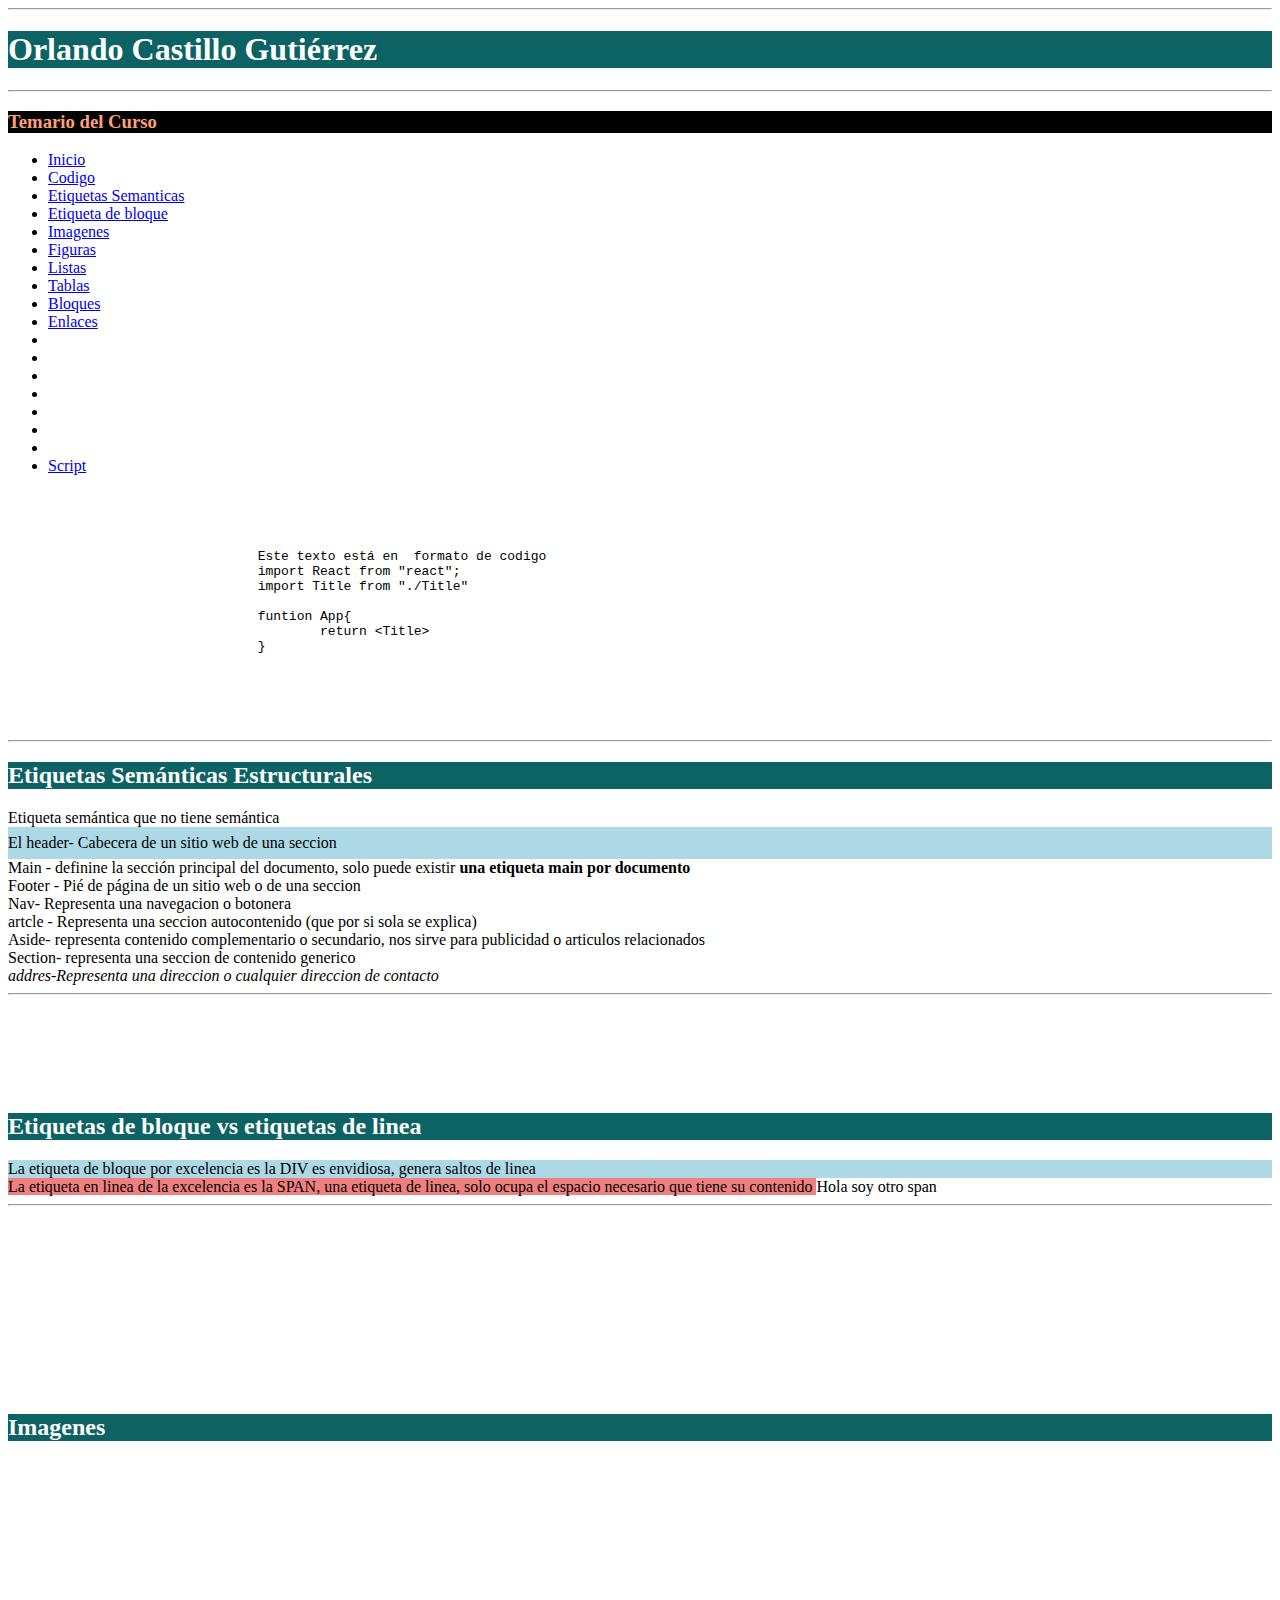
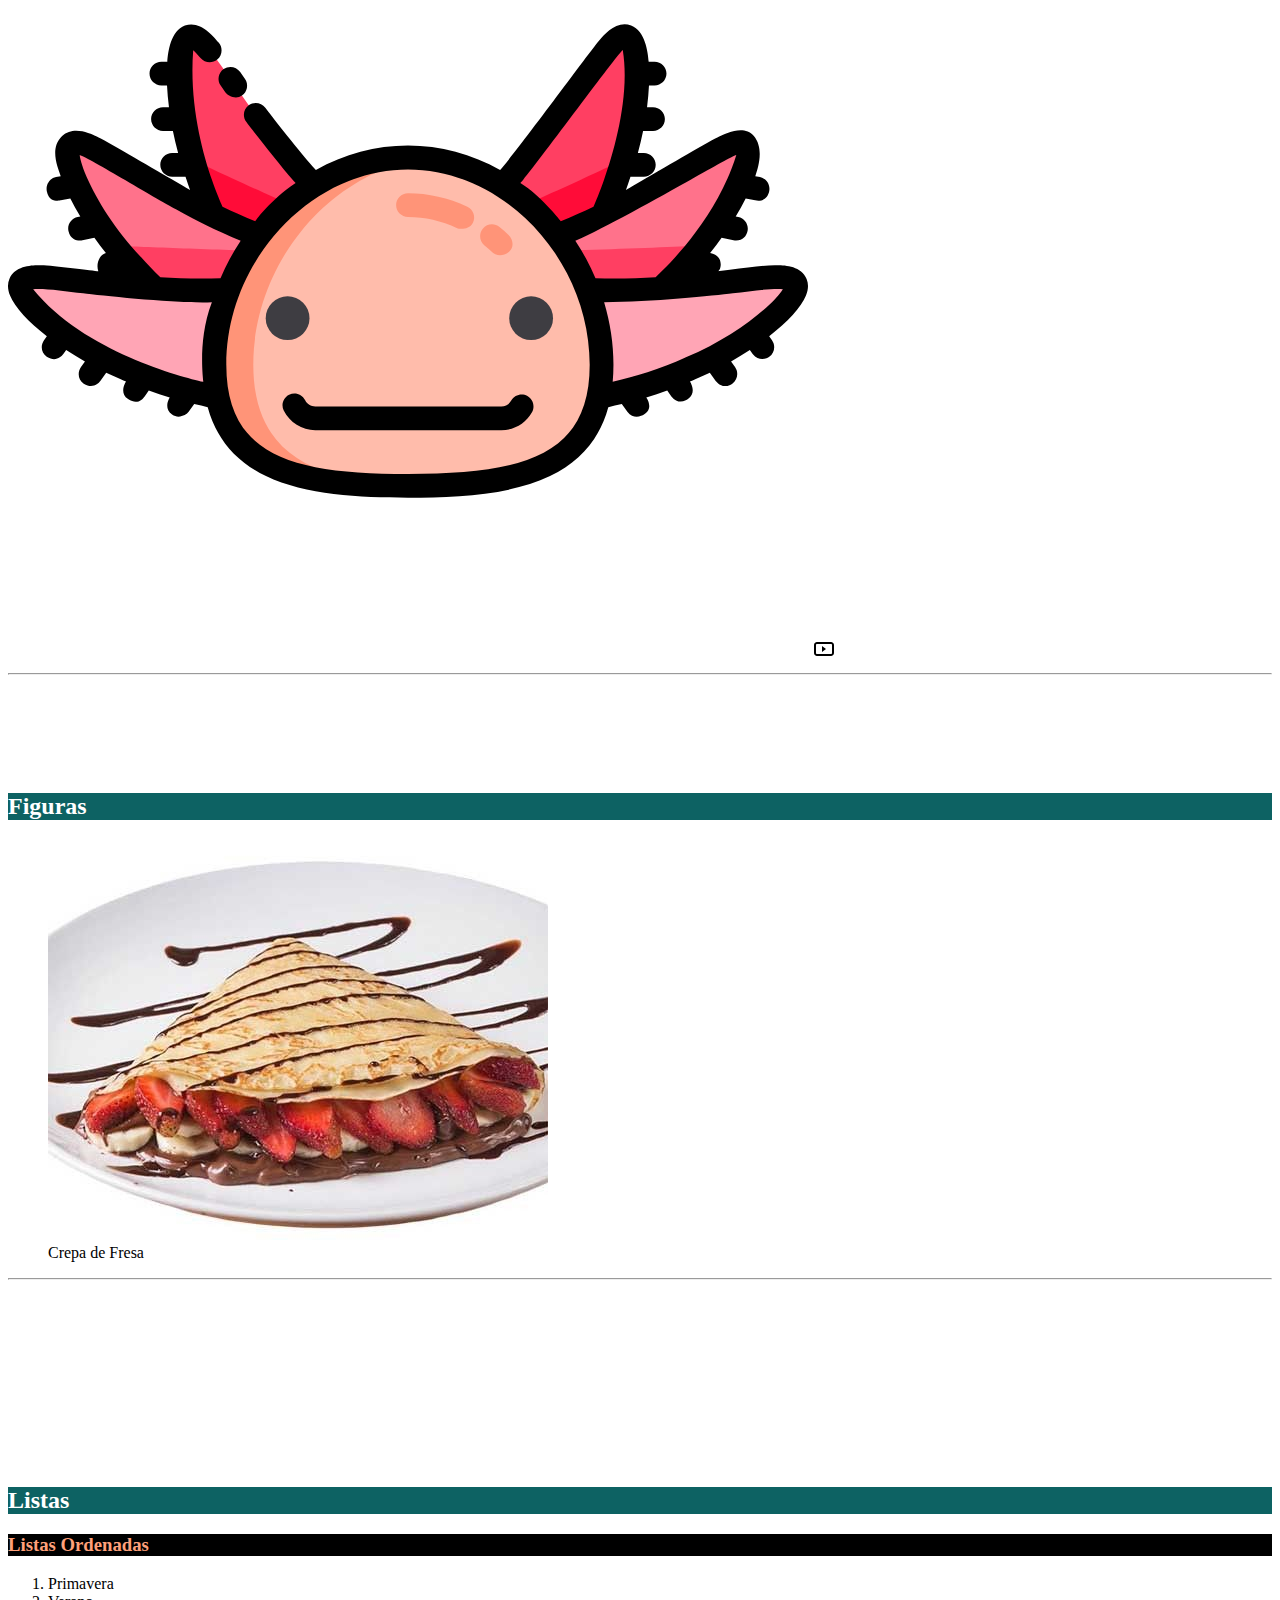
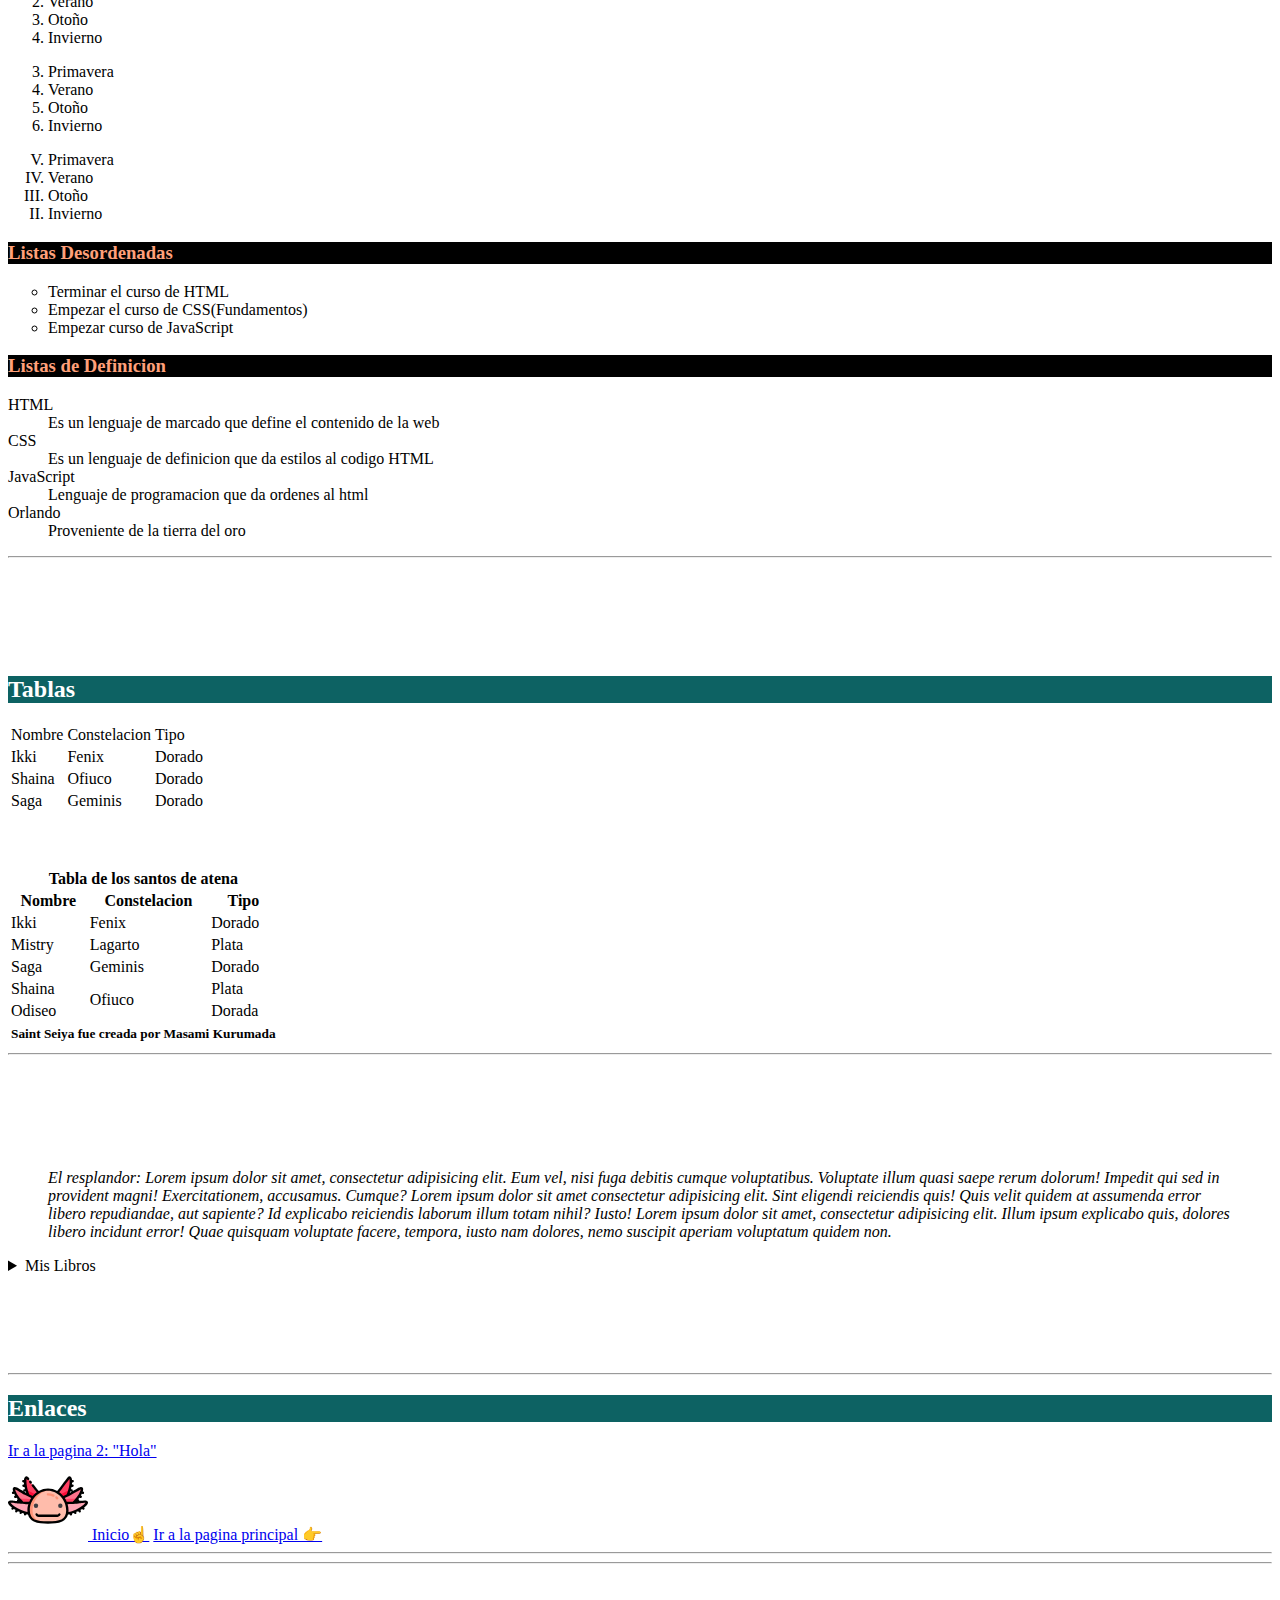
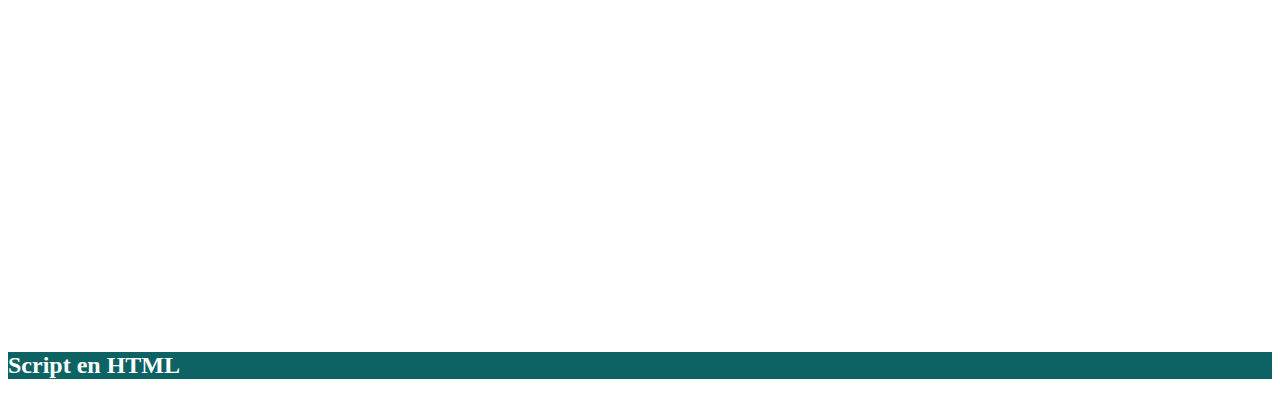
==== index.html @ cac59d76 "Pagina Web con Spring Boot" ====
<!DOCTYPE html>
<html lang="es">

<head>
	<meta charset="UTF-8" />
	<meta http-equiv="X-UA-Compatible" content="IE=edge" />
	<meta name="viewport" content="width=device-width, initial-scale=1.0" />
	<title>Mi Portafolio</title>
	<link rel="stylesheet" href="assets/style.css" />
	<link rel="icon" href="img/ajolote-amphibian-svgrepo-com.svg" type="svg">
</head>

<body>
	<hr />
	<h1 id="inicio">Orlando Castillo Gutiérrez</h1>
	<hr />
	<h3>Temario del Curso</h3>
	<ul>
		
		<li><a href="index.html#inicio">Inicio</a></li>
		<li><a href="index.html#codigo">Codigo</a></li>
		<li><a href="index.html#etiquetas-semanticas">Etiquetas Semanticas</a></li>
		<li><a href="index.html#etiqueta-de-bloque">Etiqueta de bloque</a></li>
		<li><a href="index.html#imagenes">Imagenes</a></li>
		<li><a href="index.html#figuras">Figuras</a></li>
		<li><a href="index.html#listas">Listas</a></li>
		<li><a href="index.html#tablas">Tablas</a></li>
		<li><a href="index.html#bloques">Bloques</a></li>
		<li><a href="index.html#enlaces">Enlaces</a></li>
		<li><a href="index.html#"></a></li>
		<li><a href="index.html#"></a></li>
		<li><a href="index.html#"></a></li>
		<li><a href="index.html#"></a></li>
		<li><a href="index.html#"></a></li>
		<li><a href="index.html#"></a></li>
		<li><a href="index.html#"></a></li>
		<li ><a href="index.html#mensajes-por-consola">Script</a></li>
	</ul>
	<pre id="codigo">
		<p>
			<code>
				Este texto está en  formato de codigo
				import React from "react";
				import Title from "./Title"

				funtion App{
					return &lt;Title&gt;
				}
			</code>
		</p>
	</pre>
	<hr />

	<h2 id="etiquetas-semanticas">Etiquetas Semánticas Estructurales</h2>

	<div>Etiqueta semántica que no tiene semántica</div>
	<header>El header- Cabecera de un sitio web de una seccion</header>
	<main>
		Main - definine la sección principal del documento, solo puede existir
		<b>una etiqueta main por documento</b>
	</main>
	<footer>Footer - Pié de página de un sitio web o de una seccion</footer>
	<nav>Nav- Representa una navegacion o botonera</nav>
	<article>
		artcle - Representa una seccion autocontenido (que por si sola se explica)
	</article>
	<aside>
		Aside- representa contenido complementario o secundario, nos sirve para
		publicidad o articulos relacionados
	</aside>
	<section>Section- representa una seccion de contenido generico</section>
	<address>
		addres-Representa una direccion o cualquier direccion de contacto
	</address>

	<hr />
	<br><br><br><br><br>
	<h2 id="etiqueta-de-bloque">Etiquetas de bloque vs etiquetas de linea</h2>
	<div style="background-color: lightblue">
		La etiqueta de bloque por excelencia es la DIV es envidiosa, genera saltos
		de linea
	</div>
	<span style="background-color: lightcoral">
		La etiqueta en linea de la excelencia es la SPAN, una etiqueta de linea,
		solo ocupa el espacio necesario que tiene su contenido
	</span>
	<span>Hola soy otro span</span>

	<hr /><br><br><br><br><br><br><br><br><br><br>
	<h2 id="imagenes">Imagenes</h2>
	<img src="img/ajolote-amphibian-svgrepo-com.svg" alt="Ajolote" />
	<svg width="24" height="24" viewBox="0 0 24 24" fill="none" xmlns="http://www.w3.org/2000/svg">
		<path fill-rule="evenodd" clip-rule="evenodd"
			d="M5 7H19C19.5523 7 20 7.44771 20 8V16C20 16.5523 19.5523 17 19 17H5C4.44772 17 4 16.5523 4 16V8C4 7.44772 4.44772 7 5 7ZM2 8C2 6.34315 3.34315 5 5 5H19C20.6569 5 22 6.34315 22 8V16C22 17.6569 20.6569 19 19 19H5C3.34315 19 2 17.6569 2 16V8ZM10 9L14 12L10 15V9Z"
			fill="currentColor" />
	</svg>

	<hr />
	<br><br><br><br><br>

	<h2 id="figuras">Figuras</h2>
	<figure>
		<img src="img/e608fd17cda2dcb74faca3ab8b880b8d.jpg" alt="Crepas" srcset="" />
		<figcaption>Crepa de Fresa</figcaption>
	</figure>

	<hr>
	<br><br><br><br><br><br><br><br><br><br>

	<h2 id="listas">Listas</h2>
	<h3>Listas Ordenadas</h3>
	<ol>
		<li>Primavera</li>
		<li>Verano</li>
		<li>Otoño</li>
		<li>Invierno</li>
	</ol>

	<ol start="3">
		<li>Primavera</li>
		<li>Verano</li>
		<li>Otoño</li>
		<li>Invierno</li>
	</ol>

	<ol reversed start="5" type="I">
		<li>Primavera</li>
		<li>Verano</li>
		<li>Otoño</li>
		<li>Invierno</li>
	</ol>
	<h3>Listas Desordenadas</h3>
	<ul type="circle">
		<li>Terminar el curso de HTML</li>
		<li>Empezar el curso de CSS(Fundamentos)</li>
		<li>Empezar curso de JavaScript</li>
	</ul>

	<h3>Listas de Definicion</h3>
	<dl>
		<dt>HTML</dt>
			<dd>Es un lenguaje de marcado que define el contenido de la web</dd>
		<dt>CSS</dt>
			<dd>Es un lenguaje de definicion que da estilos al codigo HTML</dd>
		<dt>JavaScript
			<dd>Lenguaje de programacion que da ordenes al html</dd>
		</dt>
		<dt>Orlando
			<dd>Proveniente de la tierra del oro</dd>
		</dt>
	</dl>

	<hr>
	<br><br><br><br><br>

	<h2 id="tablas">Tablas</h2>

	<table>
		<tr>
			<td>Nombre</td>
			<td>Constelacion</td>
			<td>Tipo</td>
		</tr>
		<tr>
			<td>Ikki</td>
			<td>Fenix</td>
			<td>Dorado</td>
		</tr>
		<tr>
			<td>Shaina</td>
			<td>Ofiuco</td>
			<td>Dorado</td>
		</tr>
		<tr>
			<td>Saga</td>
			<td>Geminis</td>
			<td>Dorado</td>
		</tr>
	</table>

	<br><br><br>

	<table>
		<thead>
			<tr>
				<th colspan="3">Tabla de los santos de atena</th>
			</tr>
			<tr>
				<th>Nombre</th>
				<th>Constelacion</th>
				<th>Tipo</th>
			</tr>
		</thead>

		<tbody>
			<tr>
				<td>Ikki</td>
				<td>Fenix</td>
				<td>Dorado</td>
			</tr>
			<tr>
				<td>Mistry</td>
				<td>Lagarto</td>
				<td>Plata</td>
			</tr>
			<tr>
				<td>Saga</td>
				<td>Geminis</td>
				<td>Dorado</td>
			</tr>
			<tr>
				<td>Shaina</td>
				<td rowspan="2">Ofiuco</td>
				<td>Plata</td>
			</tr>
			<tr>
				<td>Odiseo</td>
				<td>Dorada</td>
			</tr>
		</tbody>
		<tfoot>
			<tr>
				<th colspan="3"><small>Saint Seiya fue creada por Masami Kurumada</small></th>
			</tr>
		</tfoot>
	</table>

	<hr>
<br><br><br><br><br>
	<blockquote id="bloques"><i>El resplandor: Lorem ipsum dolor sit amet, consectetur adipisicing elit. Eum vel, nisi fuga debitis
			cumque voluptatibus. Voluptate illum quasi saepe rerum dolorum! Impedit qui sed in provident magni!
			Exercitationem, accusamus. Cumque?
			Lorem ipsum dolor sit amet consectetur adipisicing elit. Sint eligendi reiciendis quis! Quis velit quidem at
			assumenda error libero repudiandae, aut sapiente? Id explicabo reiciendis laborum illum totam nihil? Iusto!
			Lorem ipsum dolor sit amet, consectetur adipisicing elit. Illum ipsum explicabo quis, dolores libero
			incidunt error! Quae quisquam voluptate facere, tempora, iusto nam dolores, nemo suscipit aperiam voluptatum
			quidem non.
		</i></blockquote>
	<details>
		<summary>Mis Libros</summary>
		<p>IT</p>
		<p>El resplandor</p>
		<p>La caza</p>
		<p>El principito</p>
	</details>
	<br><br><br><br><br>
	<hr>
	<h2 id="enlaces">Enlaces</h2>
	<a href="hola.html">Ir a la pagina 2: "Hola"</a>
	<br>
	<a href="https://jonmircha.com/cursos" target="_blank">
		<img src="img/ajolote-amphibian-svgrepo-com.svg" alt="Imagen rota" width="80" height="80">
	</a>
	<a href="index.html#inicio">Inicio☝️</a>
	<a href="libro.html">Ir a la pagina principal 👉</a>
<hr>



	<hr>
	<br><br><br><br><br><br><br><br><br><br><br><br><br><br><br><br><br><br><br><br>
	<h2>Script en HTML</h2>
	<script id="mensajes-por-consola">
		console.log("Hola estamos aprendiendo html");
	</script>
	<script src="assets/codigos.js"></script>
</body>

</html>
---- assets/style.css ----
html{
    scroll-behavior: smooth;
}
h1{
    color: white;
    background-color: rgb(13, 98, 99);;

}
h2{
    color: white;
    background-color: rgb(13, 98, 99);;

}

img{
    max-width: 100%;
    height: auto;
}
h3{
    color:lightsalmon;
    background-color: black;
}
header{
    display: flex;
    background-color: lightblue;
    width: auto;
    height: 2rem;
    align-items: center;
    text-align: center;
}
nav{
    display: flex;
    text-align: center;
    border-color: black;
    align-items: center;
}
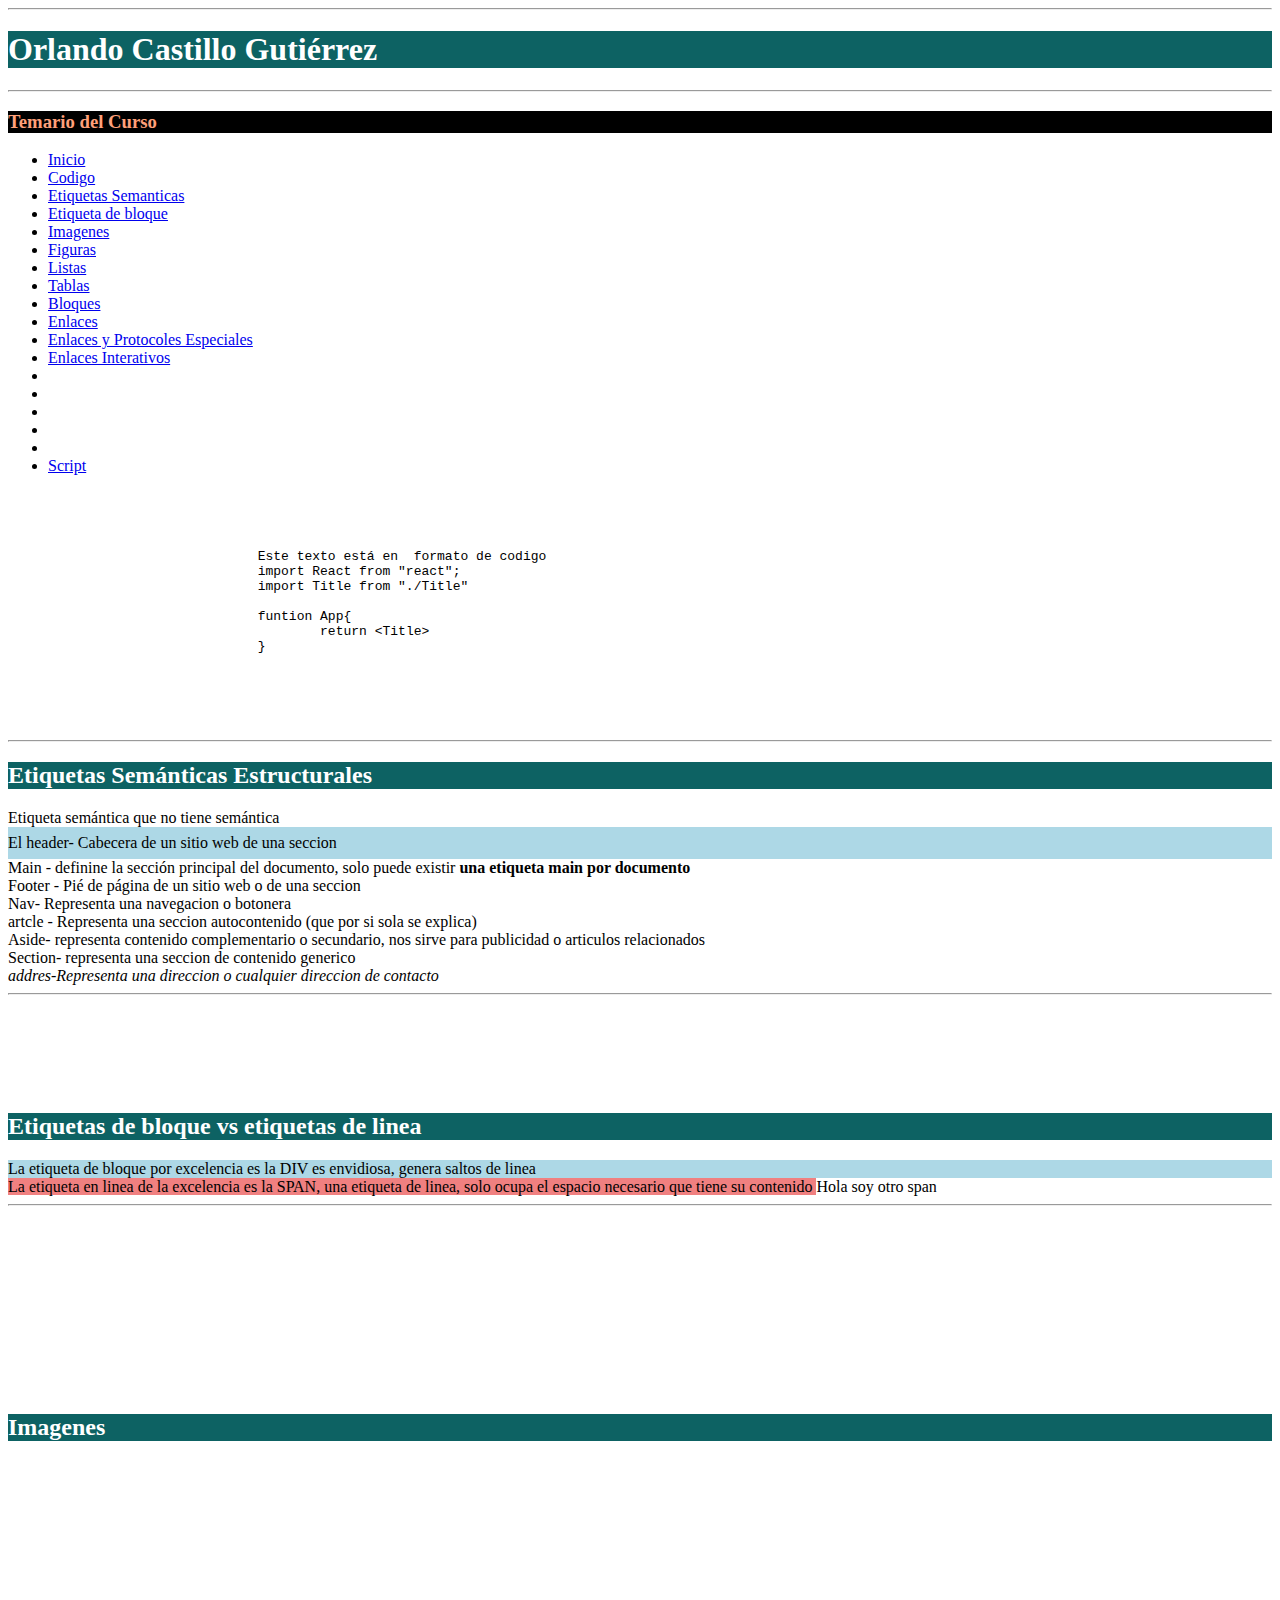
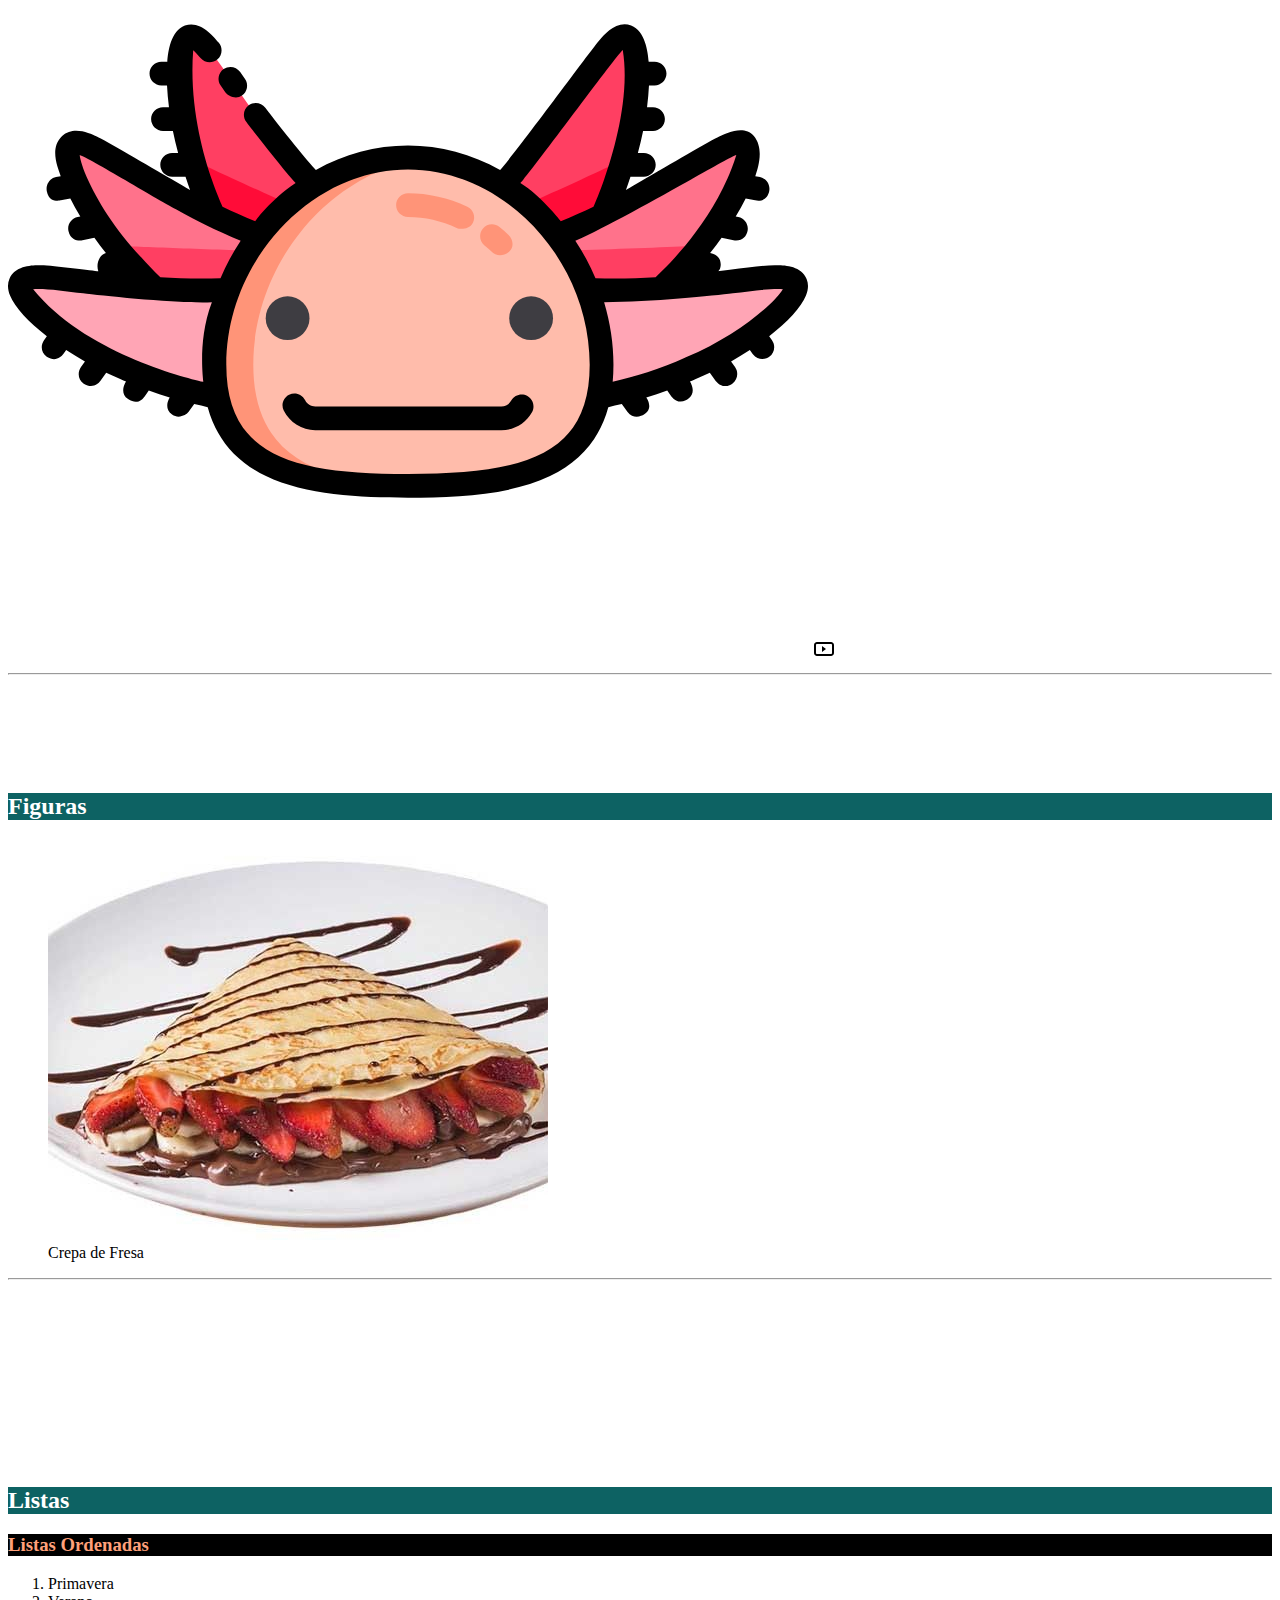
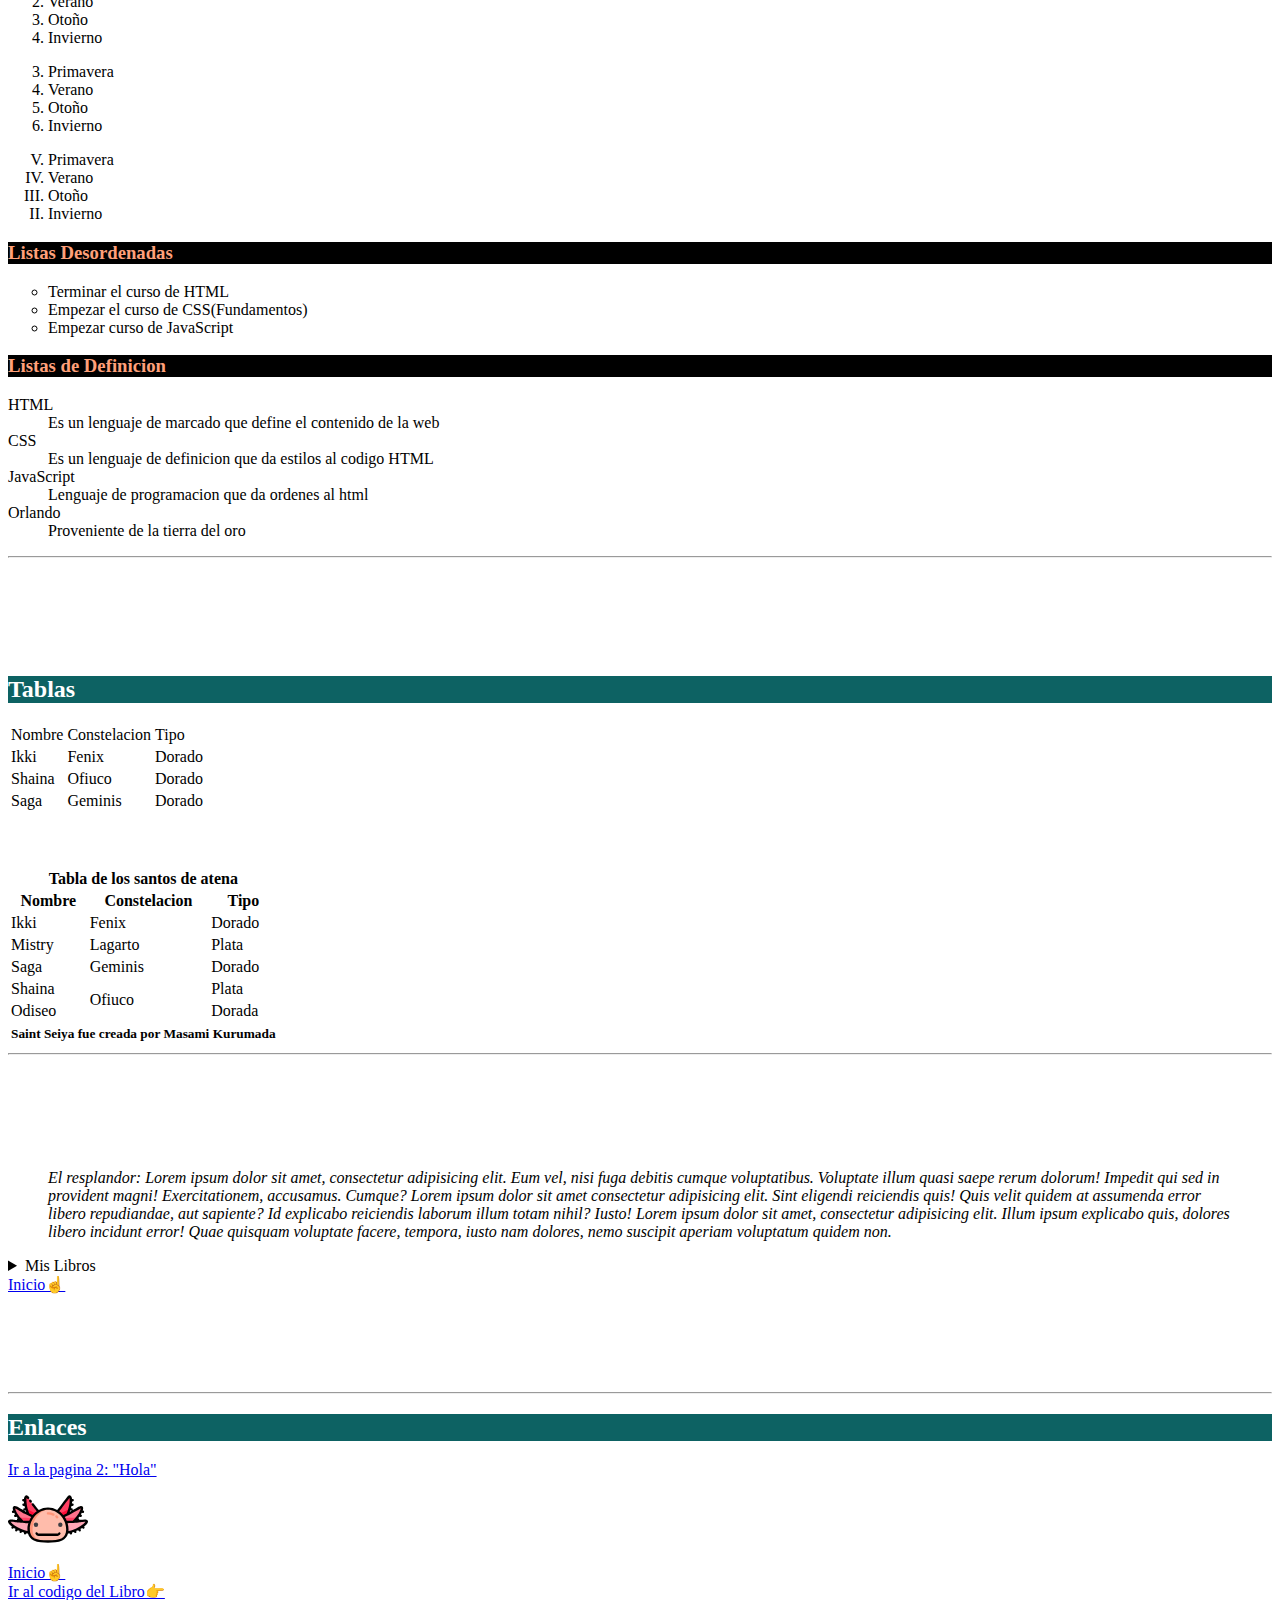
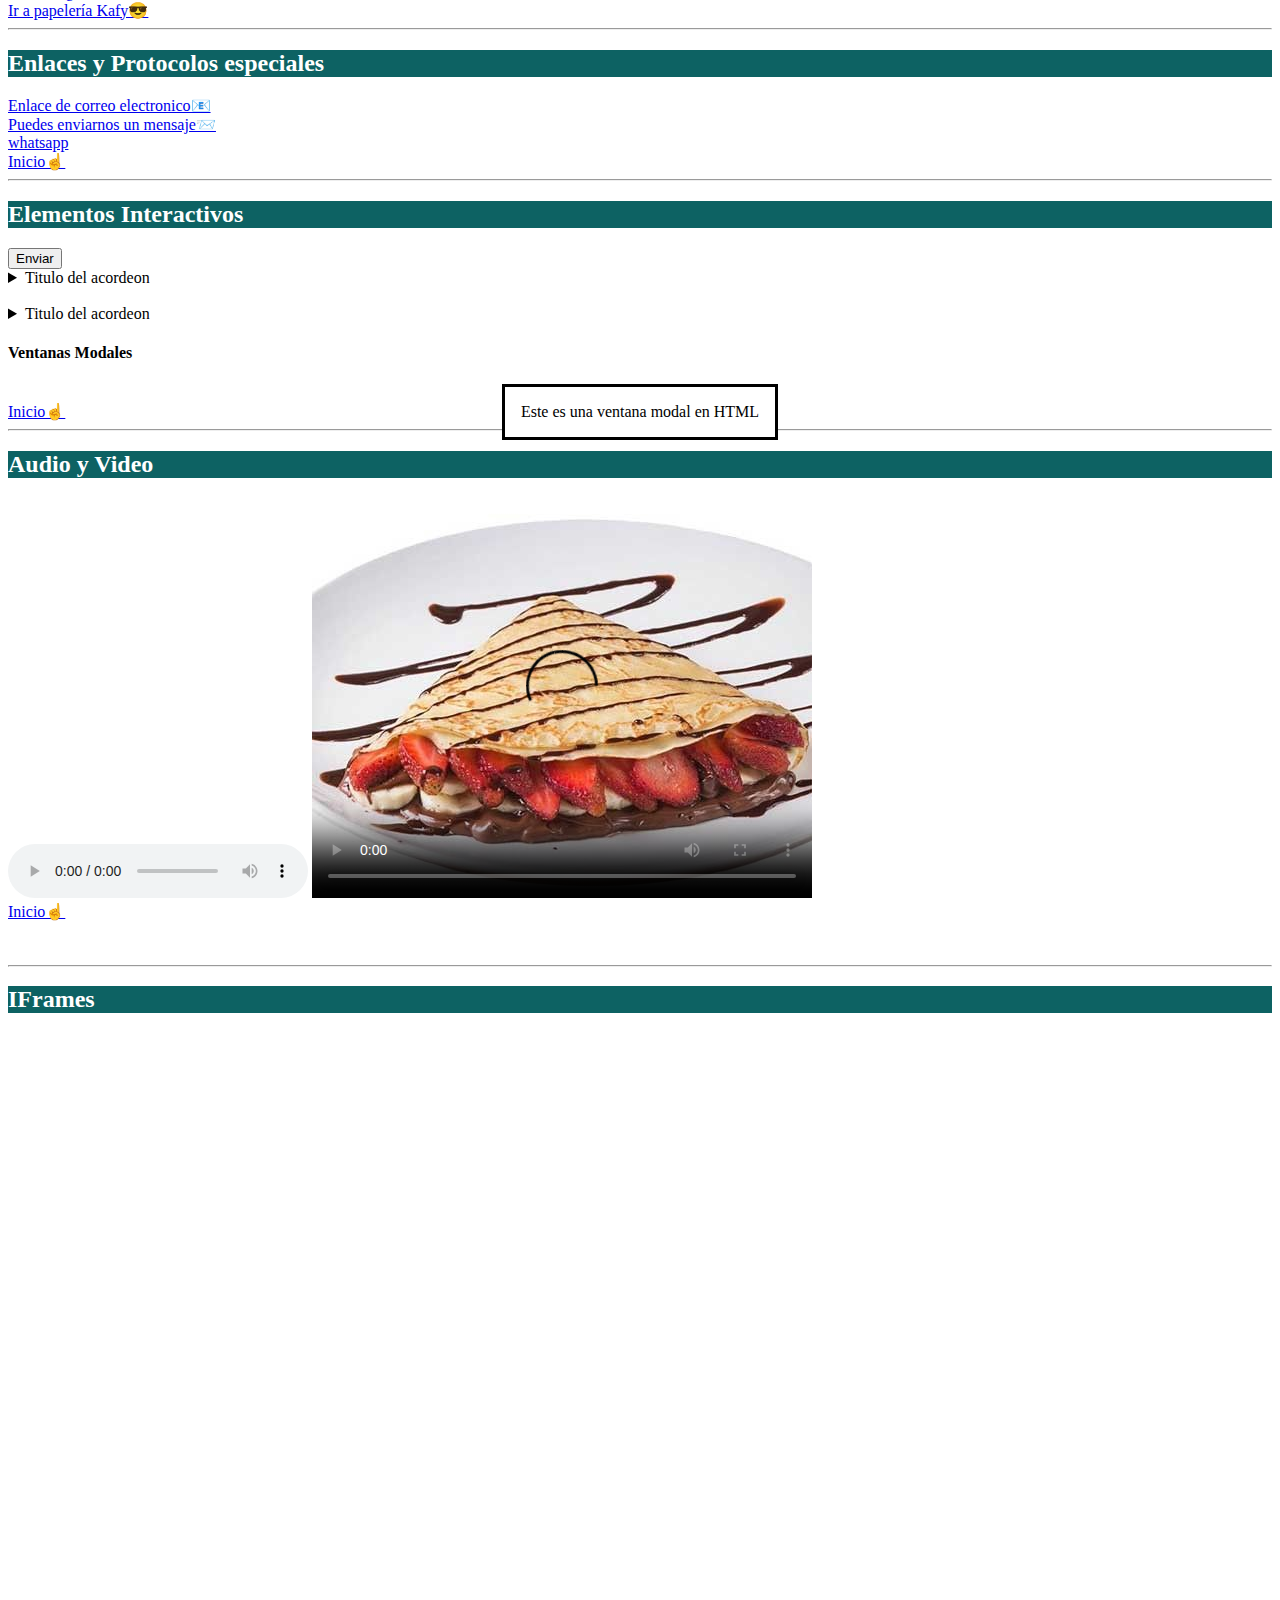
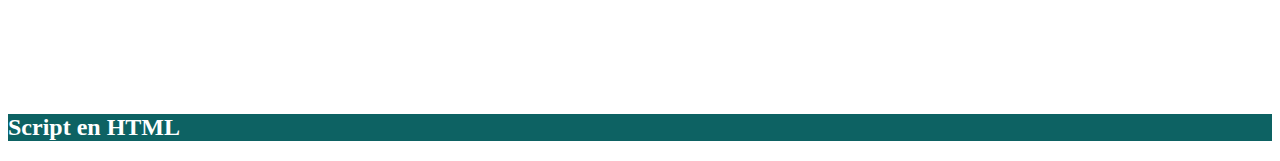
==== commit 65c998b7: "Se agregó más contenido de HTML" ====
--- a/index.html
+++ b/index.html
@@ -16,7 +16,7 @@
 	<hr />
 	<h3>Temario del Curso</h3>
 	<ul>
-		
+
 		<li><a href="index.html#inicio">Inicio</a></li>
 		<li><a href="index.html#codigo">Codigo</a></li>
 		<li><a href="index.html#etiquetas-semanticas">Etiquetas Semanticas</a></li>
@@ -27,14 +27,14 @@
 		<li><a href="index.html#tablas">Tablas</a></li>
 		<li><a href="index.html#bloques">Bloques</a></li>
 		<li><a href="index.html#enlaces">Enlaces</a></li>
-		<li><a href="index.html#"></a></li>
-		<li><a href="index.html#"></a></li>
-		<li><a href="index.html#"></a></li>
-		<li><a href="index.html#"></a></li>
-		<li><a href="index.html#"></a></li>
-		<li><a href="index.html#"></a></li>
-		<li><a href="index.html#"></a></li>
-		<li ><a href="index.html#mensajes-por-consola">Script</a></li>
+		<li><a href="index.html#protocolesEspeciales">Enlaces y Protocoles Especiales</a></li>
+		<li><a href="index.html#elementosInteractivos">Enlaces Interativos</a></li>
+		<li><a href="index.html#"></a></li>
+		<li><a href="index.html#"></a></li>
+		<li><a href="index.html#"></a></li>
+		<li><a href="index.html#"></a></li>
+		<li><a href="index.html#"></a></li>
+		<li><a href="index.html#mensajes-por-consola">Script</a></li>
 	</ul>
 	<pre id="codigo">
 		<p>
@@ -139,14 +139,14 @@
 	<h3>Listas de Definicion</h3>
 	<dl>
 		<dt>HTML</dt>
-			<dd>Es un lenguaje de marcado que define el contenido de la web</dd>
+		<dd>Es un lenguaje de marcado que define el contenido de la web</dd>
 		<dt>CSS</dt>
-			<dd>Es un lenguaje de definicion que da estilos al codigo HTML</dd>
+		<dd>Es un lenguaje de definicion que da estilos al codigo HTML</dd>
 		<dt>JavaScript
-			<dd>Lenguaje de programacion que da ordenes al html</dd>
+		<dd>Lenguaje de programacion que da ordenes al html</dd>
 		</dt>
 		<dt>Orlando
-			<dd>Proveniente de la tierra del oro</dd>
+		<dd>Proveniente de la tierra del oro</dd>
 		</dt>
 	</dl>
 
@@ -226,8 +226,9 @@
 	</table>
 
 	<hr>
-<br><br><br><br><br>
-	<blockquote id="bloques"><i>El resplandor: Lorem ipsum dolor sit amet, consectetur adipisicing elit. Eum vel, nisi fuga debitis
+	<br><br><br><br><br>
+	<blockquote id="bloques"><i>El resplandor: Lorem ipsum dolor sit amet, consectetur adipisicing elit. Eum vel, nisi
+			fuga debitis
 			cumque voluptatibus. Voluptate illum quasi saepe rerum dolorum! Impedit qui sed in provident magni!
 			Exercitationem, accusamus. Cumque?
 			Lorem ipsum dolor sit amet consectetur adipisicing elit. Sint eligendi reiciendis quis! Quis velit quidem at
@@ -243,21 +244,90 @@
 		<p>La caza</p>
 		<p>El principito</p>
 	</details>
-	<br><br><br><br><br>
-	<hr>
+	<div><a href="index.html#inicio">Inicio☝️</a></div>
+
+	<br><br><br><br><br>
+	<hr>
+
+
 	<h2 id="enlaces">Enlaces</h2>
 	<a href="hola.html">Ir a la pagina 2: "Hola"</a>
+
 	<br>
 	<a href="https://jonmircha.com/cursos" target="_blank">
 		<img src="img/ajolote-amphibian-svgrepo-com.svg" alt="Imagen rota" width="80" height="80">
 	</a>
+	<div><a href="index.html#inicio">Inicio☝️</a></div>
+	<div><a href="libro.html">Ir al codigo del Libro👉</a></div>
+	<div><a href="hola.html">Ir a papelería Kafy😎</a></div>
+
+	<hr>
+
+	<h2 id="protocolesEspeciales">Enlaces y Protocolos especiales</h2>
+
+	<div><a href="mailto:orlandocastillog@hotmail.com">Enlace de correo electronico📧</a></div>
+	<div><a href="tel:5523644174">Puedes enviarnos un mensaje📨</a></div>
+	<div><a href="https://api.whatsapp.com/send?phone=525576808681&text=Hola mi amor" target="_blank">whatsapp</a></div>
+	<div><a href="index.html#inicio">Inicio☝️</a></div>
+	<hr>
+	<h2 id="elementosInteractivos">Elementos Interactivos</h2>
+
+	<button onclick="alert('Haz clickeado al boton, Hola')">Enviar</button>
+	<br>
+	<details>
+		<summary>Titulo del acordeon</summary>
+		<article>
+			<h3>Contenido del acordeon</h3>
+			<p>Lorem ipsum dolor sit amet consectetur adipisicing elit. Totam ea fugiat minus cum voluptatem molestiae
+				debitis non odio eligendi. Dolor corrupti quisquam nisi voluptatibus optio sequi dolorum fugiat dicta
+				cum!</p>
+			<img src="img/ajolote-amphibian-svgrepo-com.svg" alt="Ajolote">
+			<p>Molestias praesentium officiis, odio corporis recusandae vitae nemo? Perferendis vero quibusdam quas,
+				exercitationem voluptate saepe tenetur quasi maiores natus. Odit accusantium quaerat autem distinctio
+				illo quam quis temporibus consectetur numquam?</p>
+			<p>Nobis atque, ea voluptas doloremque mollitia alias dignissimos rem voluptates nihil. Ratione blanditiis
+				quae debitis dolorem molestiae itaque dolorum similique assumenda commodi sit repellendus, doloribus
+				pariatur error deleniti perspiciatis. Voluptates?</p>
+		</article>
+
+	</details>
+	<br>
+	<details>
+		<summary>Titulo del acordeon</summary>
+		<article>
+			<h3>Contenido del acordeon</h3>
+			<p>Lorem ipsum dolor sit amet consectetur adipisicing elit. Totam ea fugiat minus cum voluptatem molestiae
+				debitis non odio eligendi. Dolor corrupti quisquam nisi voluptatibus optio sequi dolorum fugiat dicta
+				cum!</p>
+			<img src="img/ajolote-amphibian-svgrepo-com.svg" alt="Ajolote">
+			<p>Molestias praesentium officiis, odio corporis recusandae vitae nemo? Perferendis vero quibusdam quas,
+				exercitationem voluptate saepe tenetur quasi maiores natus. Odit accusantium quaerat autem distinctio
+				illo quam quis temporibus consectetur numquam?</p>
+			<p>Nobis atque, ea voluptas doloremque mollitia alias dignissimos rem voluptates nihil. Ratione blanditiis
+				quae debitis dolorem molestiae itaque dolorum similique assumenda commodi sit repellendus, doloribus
+				pariatur error deleniti perspiciatis. Voluptates?</p>
+		</article>
+
+	</details>
+	<h4>Ventanas Modales</h4>
+	<!--En fase beta y nativamente una ventana de dialogo (Experimental en algunos navegadores)-->
+	<dialog open>
+		Este es una ventana modal en HTML
+	</dialog>
+
+	<br>
 	<a href="index.html#inicio">Inicio☝️</a>
-	<a href="libro.html">Ir a la pagina principal 👉</a>
-<hr>
-
-
-
-	<hr>
+	<hr>
+
+
+	<h2>Audio y Video</h2>
+	<audio src="#" controls preload></audio>
+	<video src="#" controls poster="img/e608fd17cda2dcb74faca3ab8b880b8d.jpg" preload></video>
+	<div><a href="index.html#inicio">Inicio☝️</a></div>
+	<br><br>
+	<hr>
+	<h2>IFrames</h2>
+	<iframe width="560" height="315" src="https://www.youtube.com/embed/-oK6zL01fNM" title="YouTube video player" frameborder="0" allow="accelerometer; autoplay; clipboard-write; encrypted-media; gyroscope; picture-in-picture; web-share" allowfullscreen></iframe>
 	<br><br><br><br><br><br><br><br><br><br><br><br><br><br><br><br><br><br><br><br>
 	<h2>Script en HTML</h2>
 	<script id="mensajes-por-consola">
--- a/assets/style.css
+++ b/assets/style.css
@@ -12,8 +12,8 @@
 
 }
 
-img{
-    max-width: 100%;
+img, video{
+    max-width: 70%;
     height: auto;
 }
 h3{
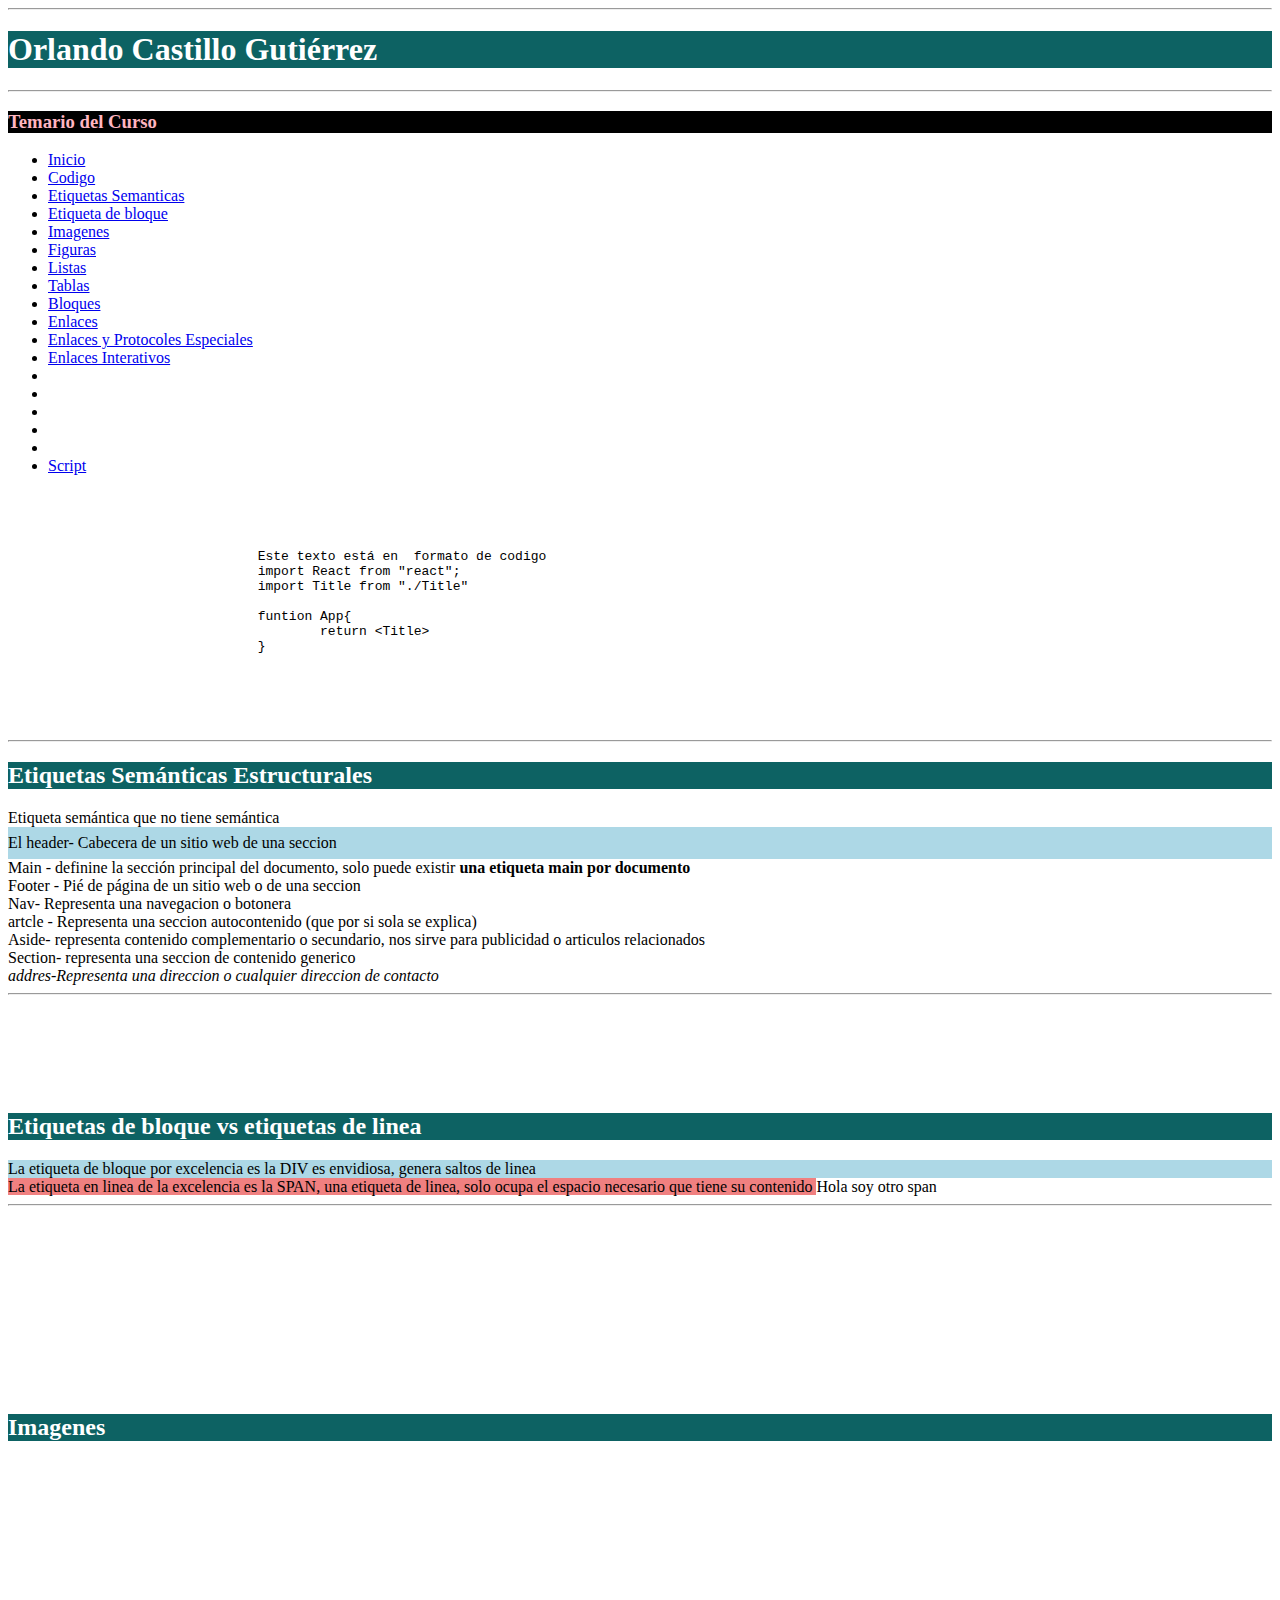
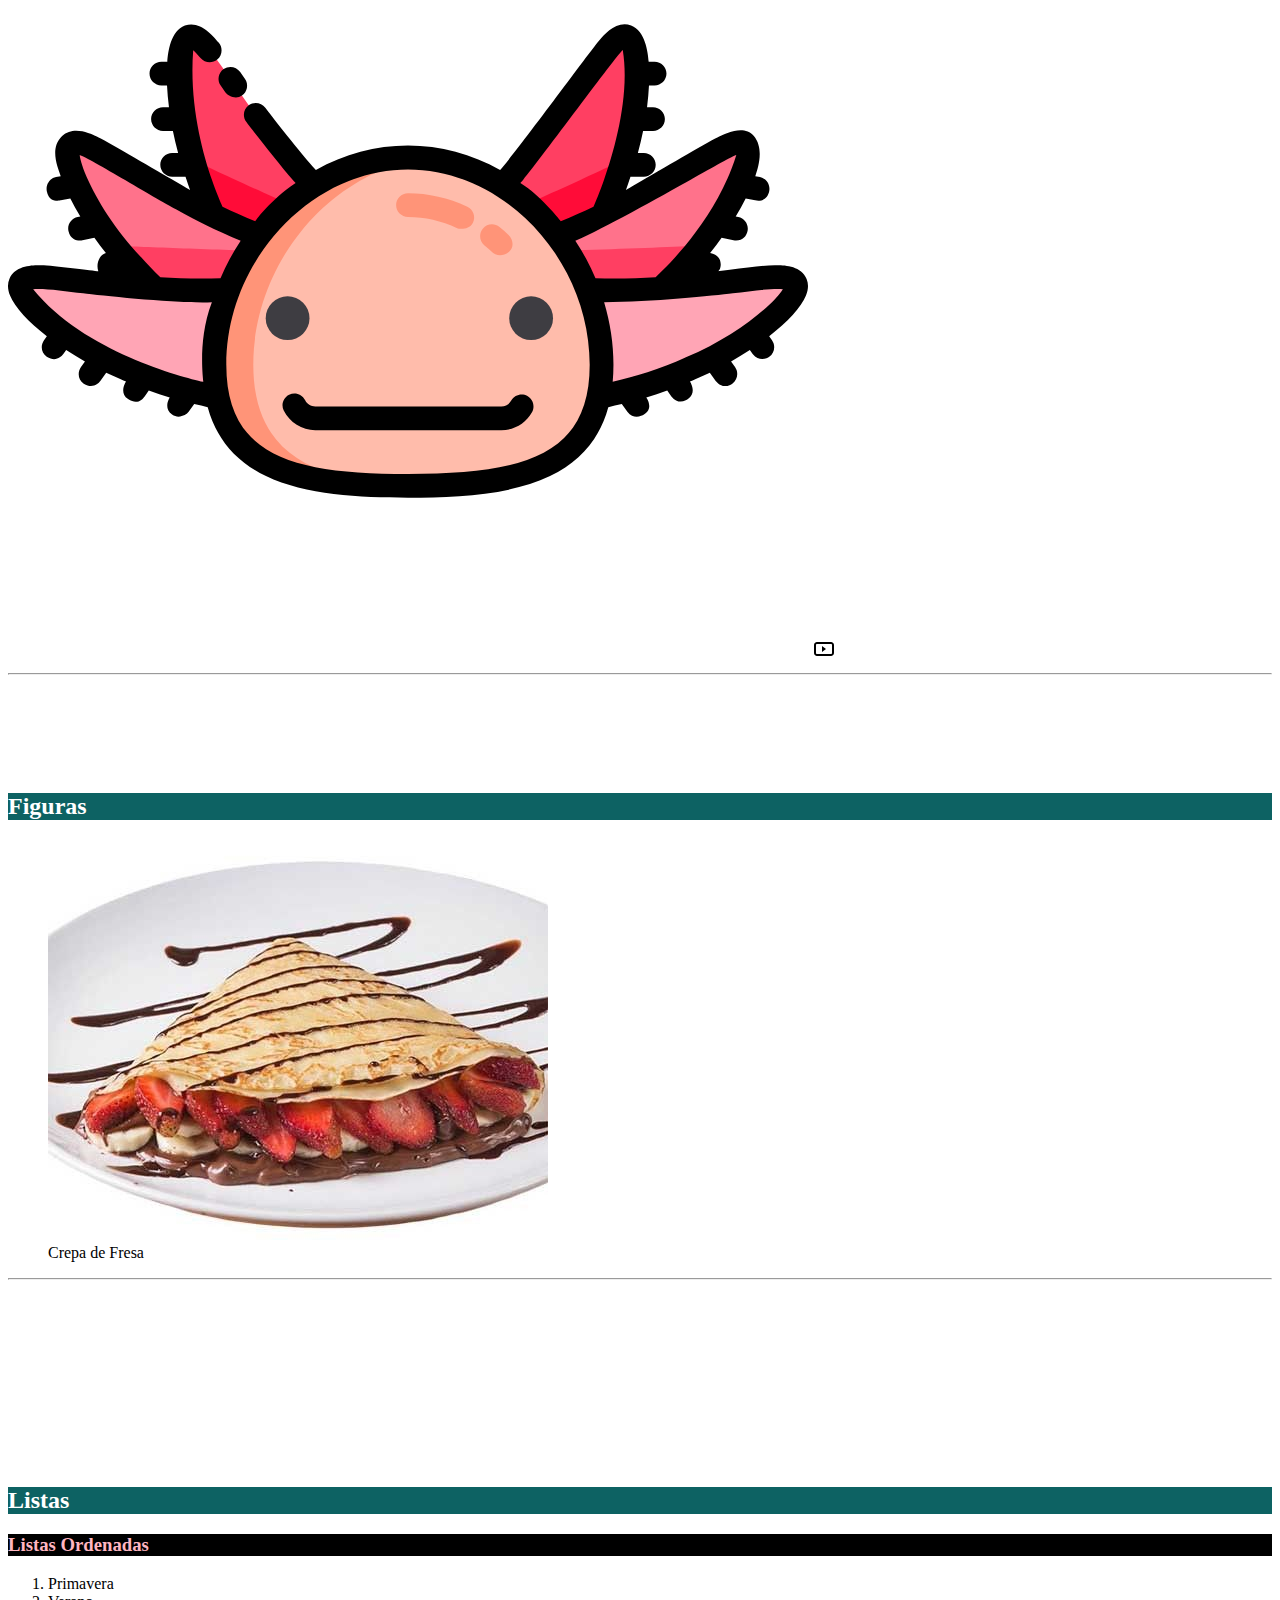
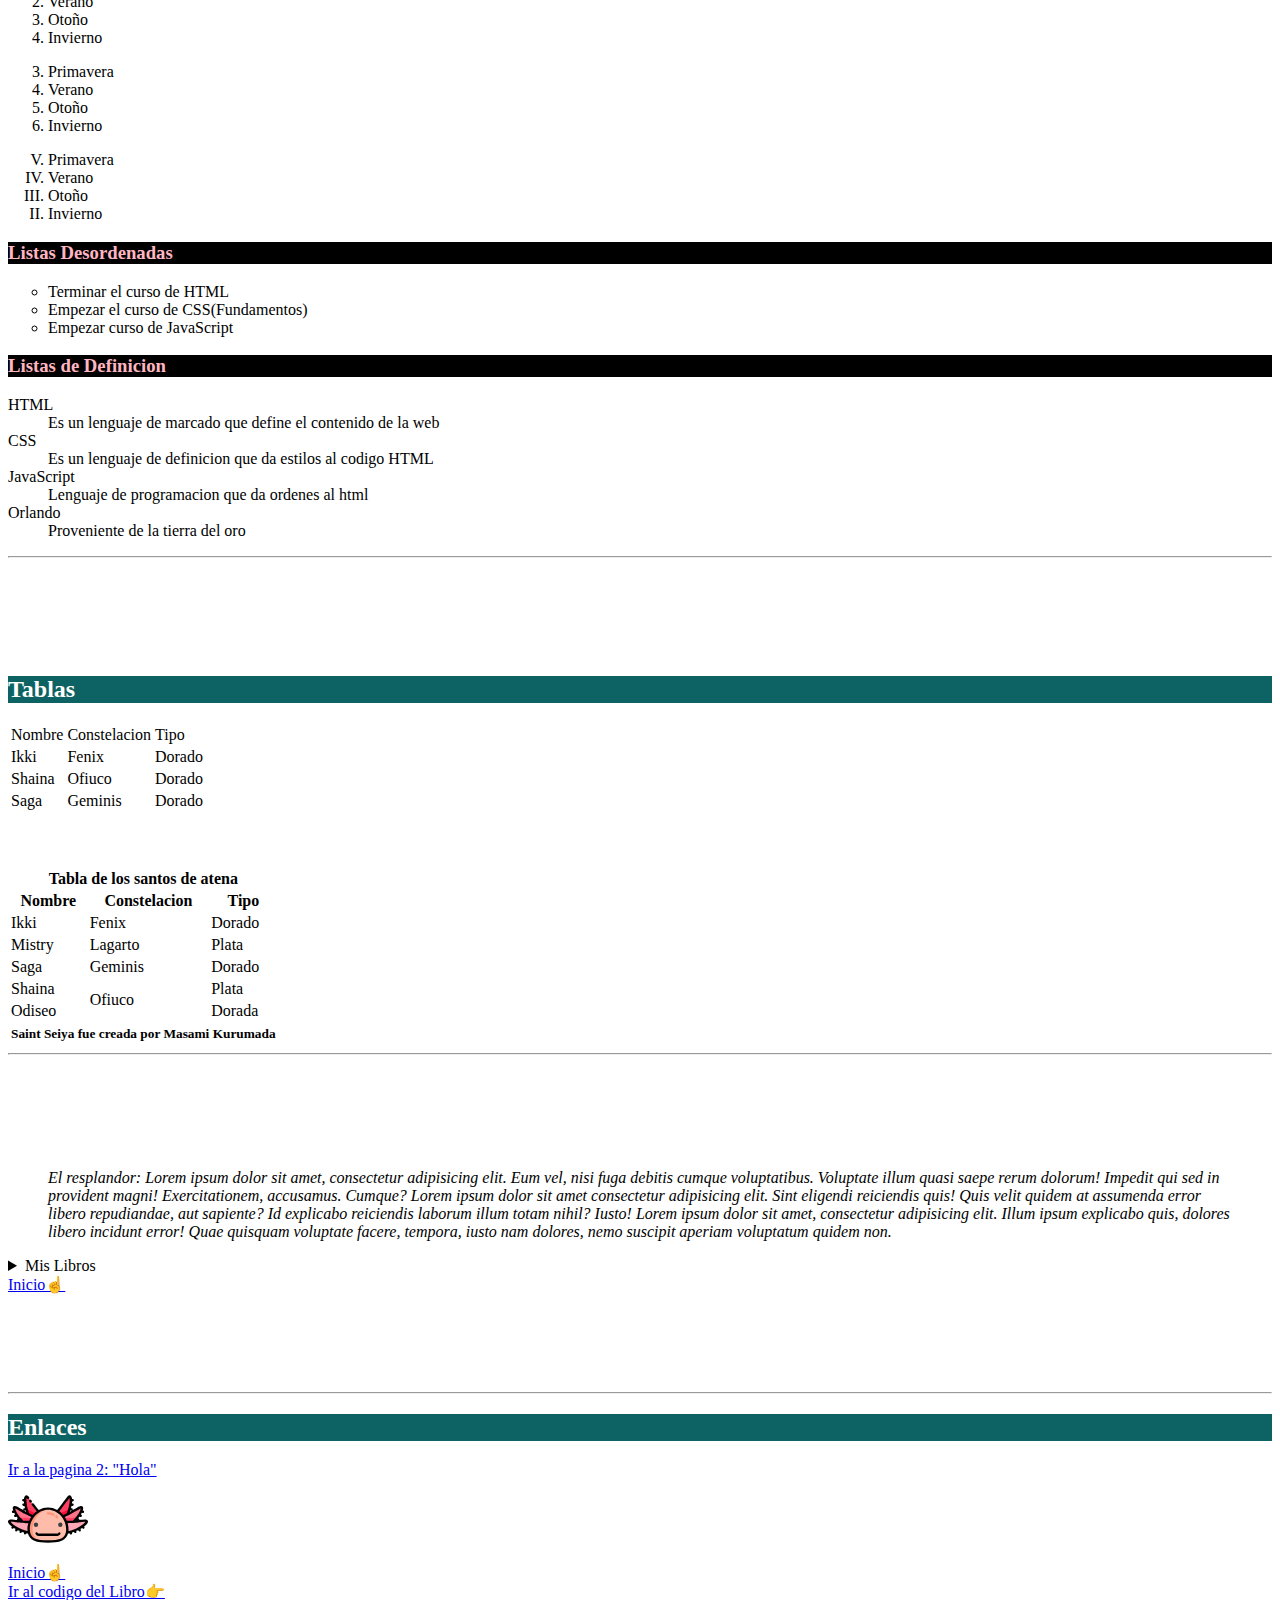
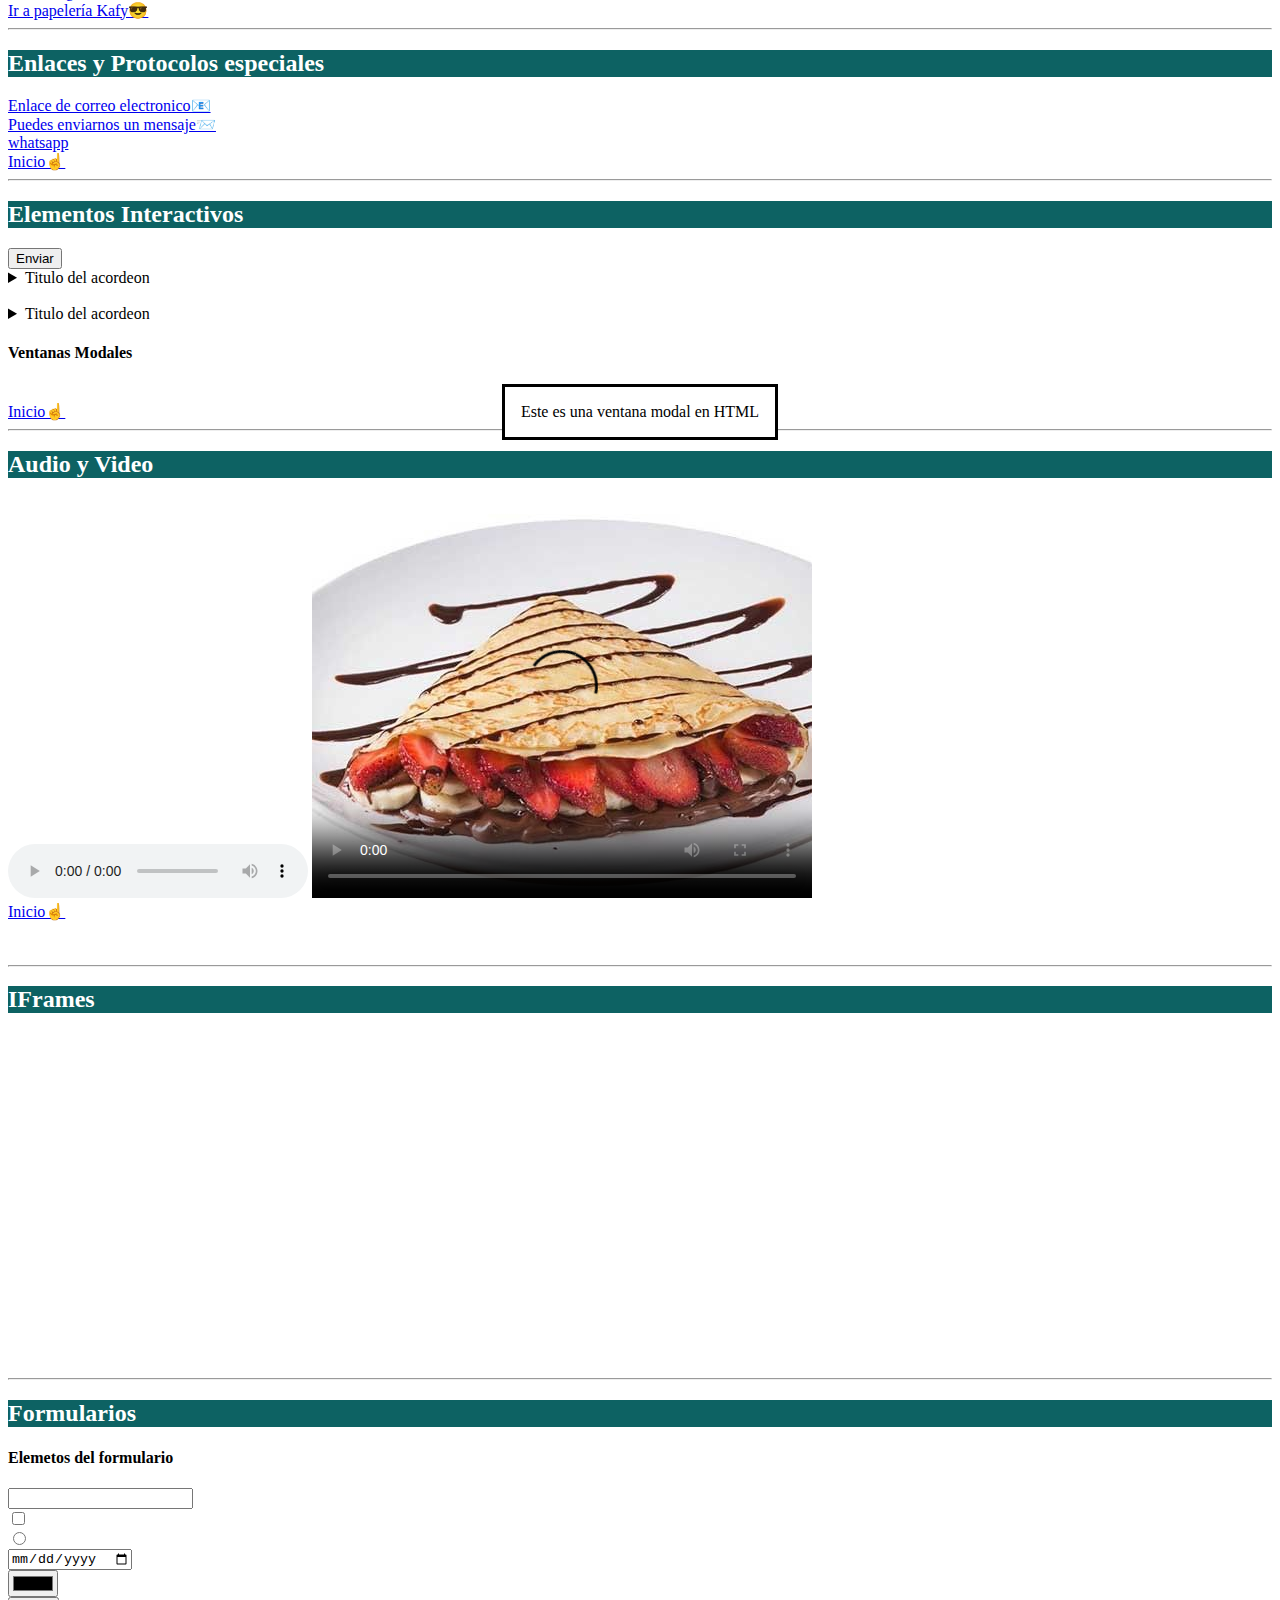
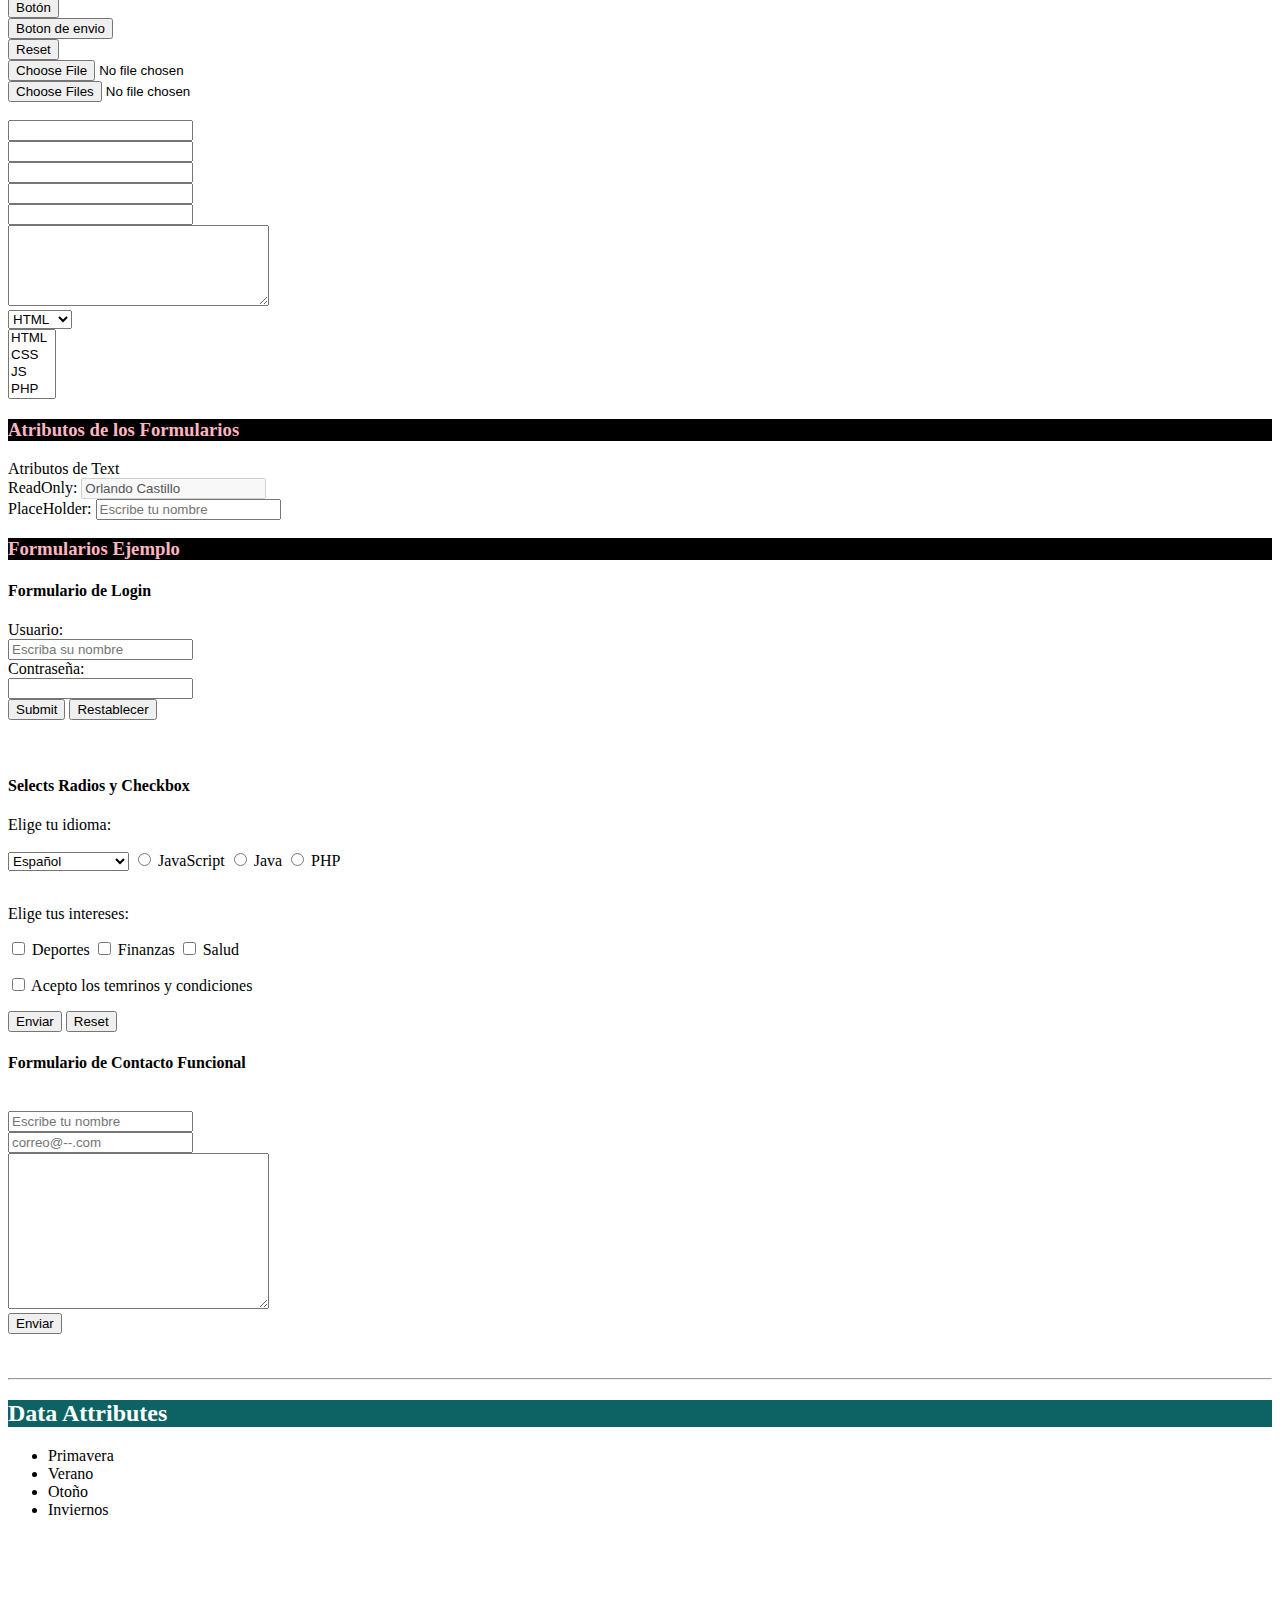
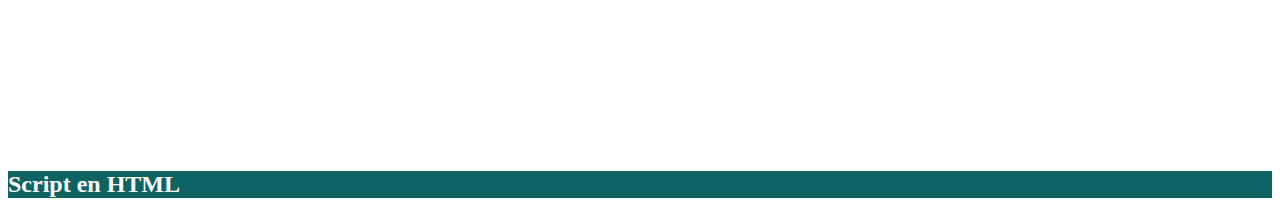
==== commit de4f007b: "Se terminó el curso" ====
--- a/index.html
+++ b/index.html
@@ -3,11 +3,20 @@
 
 <head>
 	<meta charset="UTF-8" />
-	<meta http-equiv="X-UA-Compatible" content="IE=edge" />
+	<meta http-equiv="X-UA-Compatible" content="Brave" />
 	<meta name="viewport" content="width=device-width, initial-scale=1.0" />
 	<title>Mi Portafolio</title>
+	<meta name="description" content="Esta es mi pagina de fundamento de HTML">
+	<link rel="canonical" href="https://tudominio.com/la-url-canonica">
 	<link rel="stylesheet" href="assets/style.css" />
-	<link rel="icon" href="img/ajolote-amphibian-svgrepo-com.svg" type="svg">
+	<link rel="icon" href="img/ajolote-amphibian-svgrepo-com.svg">
+	<link rel="apple-touch-icon" href="img/ajolote-amphibian-svgrepo-com.svg">
+	<meta name="theme-color" content="#FFFF0">
+	<meta property="og:title" content="Portafolio">
+	<meta property="og:description" content="Esta es mi pagina de fundamento de HTML">
+	<meta property="og:image" content="https://papekafy.com/img/ajolote-amphibian-svgrepo-com.svg">
+	<meta property="og:url" content="https://papekafy.com/index.html">
+	<meta name="twitter:card" content="summary">
 </head>
 
 <body>
@@ -327,8 +336,138 @@
 	<br><br>
 	<hr>
 	<h2>IFrames</h2>
-	<iframe width="560" height="315" src="https://www.youtube.com/embed/-oK6zL01fNM" title="YouTube video player" frameborder="0" allow="accelerometer; autoplay; clipboard-write; encrypted-media; gyroscope; picture-in-picture; web-share" allowfullscreen></iframe>
-	<br><br><br><br><br><br><br><br><br><br><br><br><br><br><br><br><br><br><br><br>
+	<iframe width="560" height="315" src="https://www.youtube.com/embed/-oK6zL01fNM" title="YouTube video player"
+		frameborder="0"
+		allow="accelerometer; autoplay; clipboard-write; encrypted-media; gyroscope; picture-in-picture; web-share"
+		allowfullscreen></iframe>
+	<br><br>
+	<hr>
+	<h2>Formularios</h2>
+	<h4>Elemetos del formulario</h4>
+	<input type="text">
+	<br>
+	<input type="checkbox" name="" id="">
+	<br>
+	<input type="radio" name="" id="">
+	<br>
+	<input type="date" name="" id=""><br>
+	<input type="color" name="" id=""><br>
+	<input type="button" value="Botón"><br>
+	<input type="submit" value="Boton de envio"><br>
+	<input type="reset" value="Reset"><br>
+	<input type="file" name="" id=""><br>
+	<input type="file" multiple name="" id=""><br>
+	<input type="hidden" name="idioma" value="es"><br>
+	<input type="email" name="" id=""><br>
+	<input type="number" name="" id=""><br>
+	<input type="tel"><br>
+	<input type="password" name="" id=""><br>
+	<input type="search" name="" id=""><br>
+	<textarea name="" id="" cols="30" rows="5"></textarea><br>
+	<select name="" id="">
+		<option value="">HTML</option>
+		<option value="">CSS</option>
+		<option value="">JS</option>
+		<option value="">PHP</option>
+		<option value="">Python </option>
+	</select>
+	<br>
+	<select name="" id="" multiple>
+		<option value="">HTML</option>
+		<option value="">CSS</option>
+		<option value="">JS</option>
+		<option value="">PHP</option>
+		<option value="">Python </option>
+	</select>
+	<h3>Atributos de los Formularios</h3>
+	<div>Atributos de Text<br>
+		ReadOnly:
+		<input type="text" value="Orlando Castillo" readonly disabled><br>
+		PlaceHolder:
+		<input type="text" placeholder="Escribe tu nombre">
+	</div>
+
+	<h3>Formularios Ejemplo</h3>
+	<h4>Formulario de Login</h4>
+	<!--Action= A donde se va a enviar nuestra informacion de nuestro formulario-->
+	<form action="#" method="POST" autocomplete="off">
+		<label for="usuario">Usuario: </label><br>
+		<input type="text" name="usuario" id="usuario" placeholder="Escriba su nombre" pattern="^[a-zA-Z]+$"
+			title="El campo solo acepta letras" required><br>
+		<label for="password">Contraseña: </label><br>
+		<input type="password" name="password" id="password"><br>
+
+		<input type="submit">
+		<input type="reset" value="Restablecer"><br>
+	</form>
+	<br><br>
+	<h4>Selects Radios y Checkbox</h4>
+	<form>
+		<p>Elige tu idioma:</p>
+		<select name="idioma" required>
+			<option value="">Elige una opción</option>
+			<option value="es" selected>Español</option>
+			<option value="en">Ingles</option>
+			<option value="fr">Frances</option>
+			<option value="it">Italiano</option>
+			<option value="pt">Portugues</option>
+			<option value="rs">Ruso</option>
+		</select>
+		<input type="radio" name="lenguaje" id="radio-js" value="js">
+		<label for="radio-js">JavaScript</label>
+
+		<input type="radio" name="lenguaje" id="radio-jv" value="jv">
+		<label for="radio-jv">Java</label>
+
+		<input type="radio" name="lenguaje" id="radio-php" value="php">
+		<label for="radio-php">PHP</label>
+		<br><br>
+
+		<p>Elige tus intereses:</p>
+		<label>
+			<input type="checkbox" name="intereses" id="" value="deportes">
+			Deportes
+		</label>
+		<label>
+			<input type="checkbox" name="intereses" id="" value="finanzas">
+			Finanzas
+		</label>
+		<label>
+			<input type="checkbox" name="intereses" id="" value="salud">
+			Salud
+		</label>
+		<br>
+		<p>
+			<label>
+				<input type="checkbox" name="terminos" required>
+				Acepto los temrinos y condiciones
+			</label>
+		</p>
+		<input type="submit" value="Enviar">
+		<input type="reset" value="Reset">
+	</form>
+
+	<h4>Formulario de Contacto Funcional</h4><br>
+	<form action="https://formsubmit.co/orlandocastillog@hotmail.com" method="POST">
+		<input type="text" name="nombre" placeholder="Escribe tu nombre" 
+		pattern="^[A-Za-zÑñÁáÉéÍíÓóÚÜúÚ\s]+$" title="Nombre solo acepta letras y espacios en blanco" required> <br>
+		<input type="email" name="correo" placeholder="correo@--.com" pattern="^(\w+[/./-/_]?){1,}@[a-zA-Z]+[/.]\w{2,}$" title="Formato de correo invalido" required><br> 
+		<textarea name="comentario" id="" cols="30" rows="10" required></textarea><br>
+
+		<input type="submit" value="Enviar">
+	</form>
+
+	<br><br>
+	<hr>
+	<h2 id="data-attributes">Data Attributes</h2>
+	<ul>
+		<li data-id="1" data-name="spring">Primavera</li>
+		<li data-id="2" data-name="summer">Verano</li>
+		<li data-id="3" data-name="autumn">Otoño</li>
+		<li data-id="4" data-name="winter">Inviernos</li>
+	</ul>
+
+	<br><br><br><br><br><br><br><br><br><br><br><br>
 	<h2>Script en HTML</h2>
 	<script id="mensajes-por-consola">
 		console.log("Hola estamos aprendiendo html");
--- a/assets/style.css
+++ b/assets/style.css
@@ -17,7 +17,7 @@
     height: auto;
 }
 h3{
-    color:lightsalmon;
+    color:lightpink;
     background-color: black;
 }
 header{
